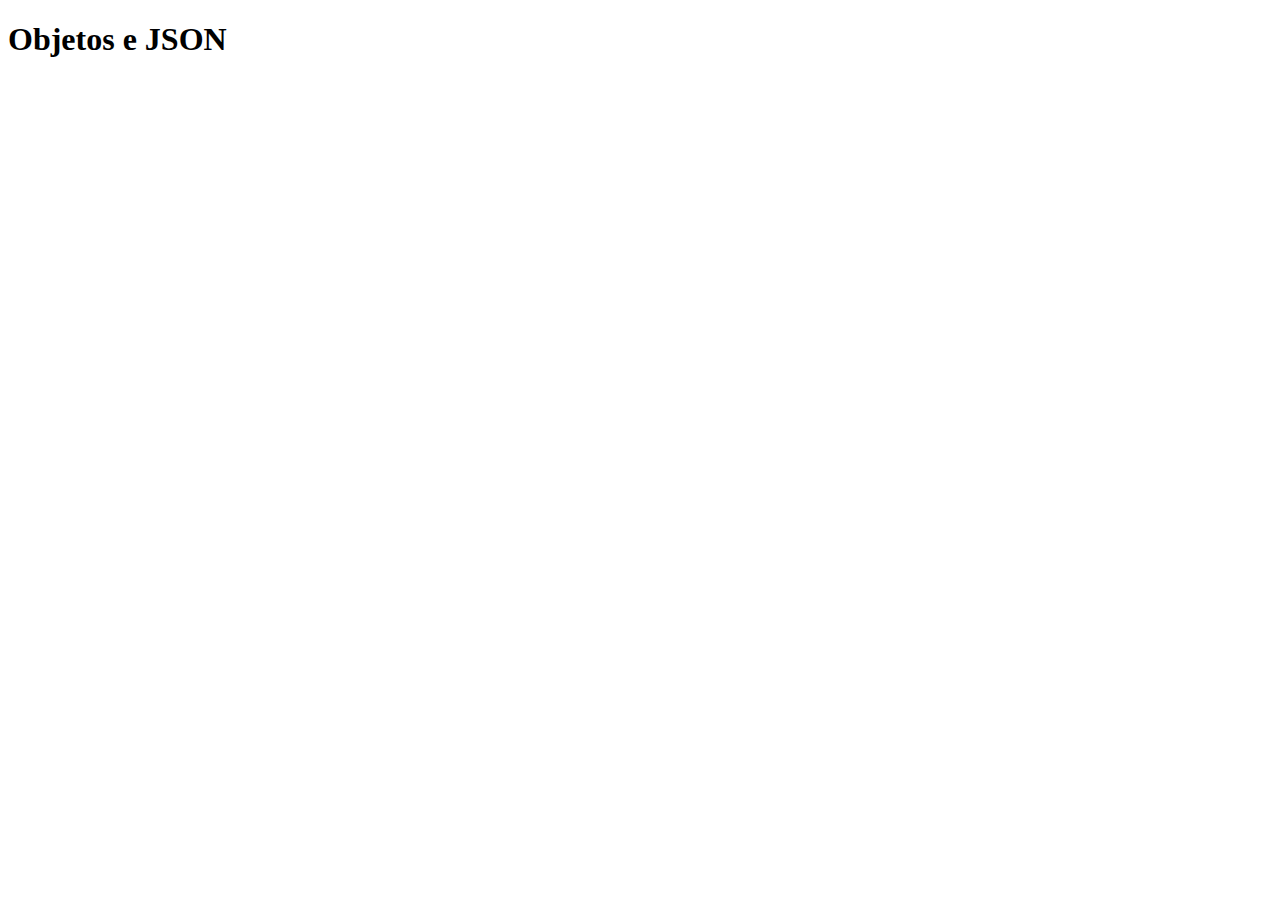
==== json/index.html @ ba619e35 "json" ====
<!DOCTYPE html>
<html lang="en">
<head>
    <meta charset="UTF-8">
    <meta name="viewport" content="width=device-width, initial-scale=1.0">
    <title>Objetos e JSON</title>
</head>

<body>
    
    <h1>Objetos e JSON</h1>
    <div id="nomeSerie"></div>
    <div id="poster"></div>
    <div id="fotos"></div>
    <div id="galeriaposter"></div>
    <div id="episodios"></div>
    
    <script src="bd.js"></script>
    <script src="scripts.js"></script>

</body>
</html>
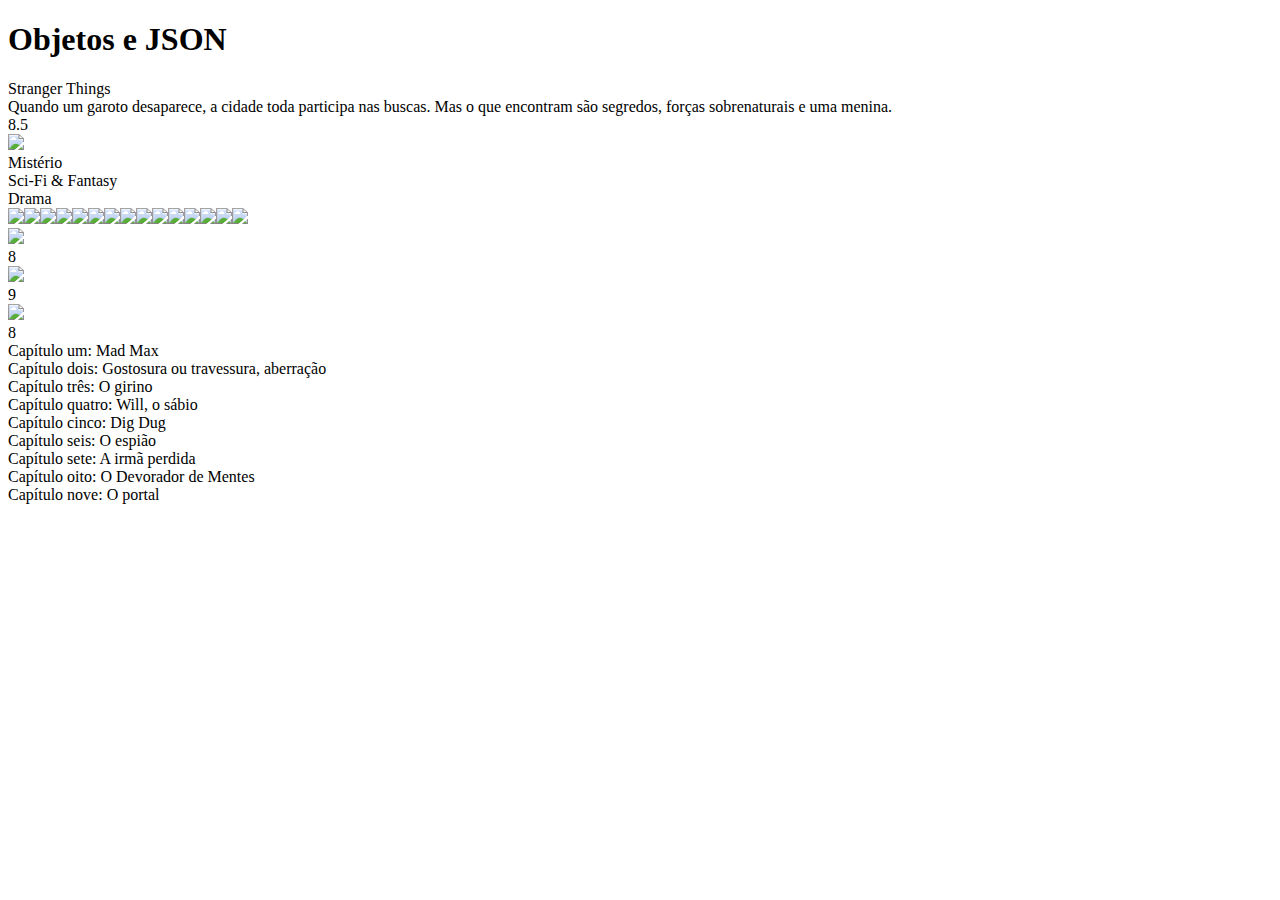
==== commit d9f8d8d5: "ASSINCRONO+JS" ====
--- a/json/index.html
+++ b/json/index.html
@@ -9,10 +9,13 @@
 <body>
     
     <h1>Objetos e JSON</h1>
-    <div id="nomeSerie"></div>
+    <div id="nome"></div>
+    <div id="resumo"></div>
+    <div id="nota"></div>
     <div id="poster"></div>
-    <div id="fotos"></div>
-    <div id="galeriaposter"></div>
+    <div id="generos"></div>
+    <div id="atores"></div>
+    <div id="temporadas"></div>
     <div id="episodios"></div>
     
     <script src="bd.js"></script>
